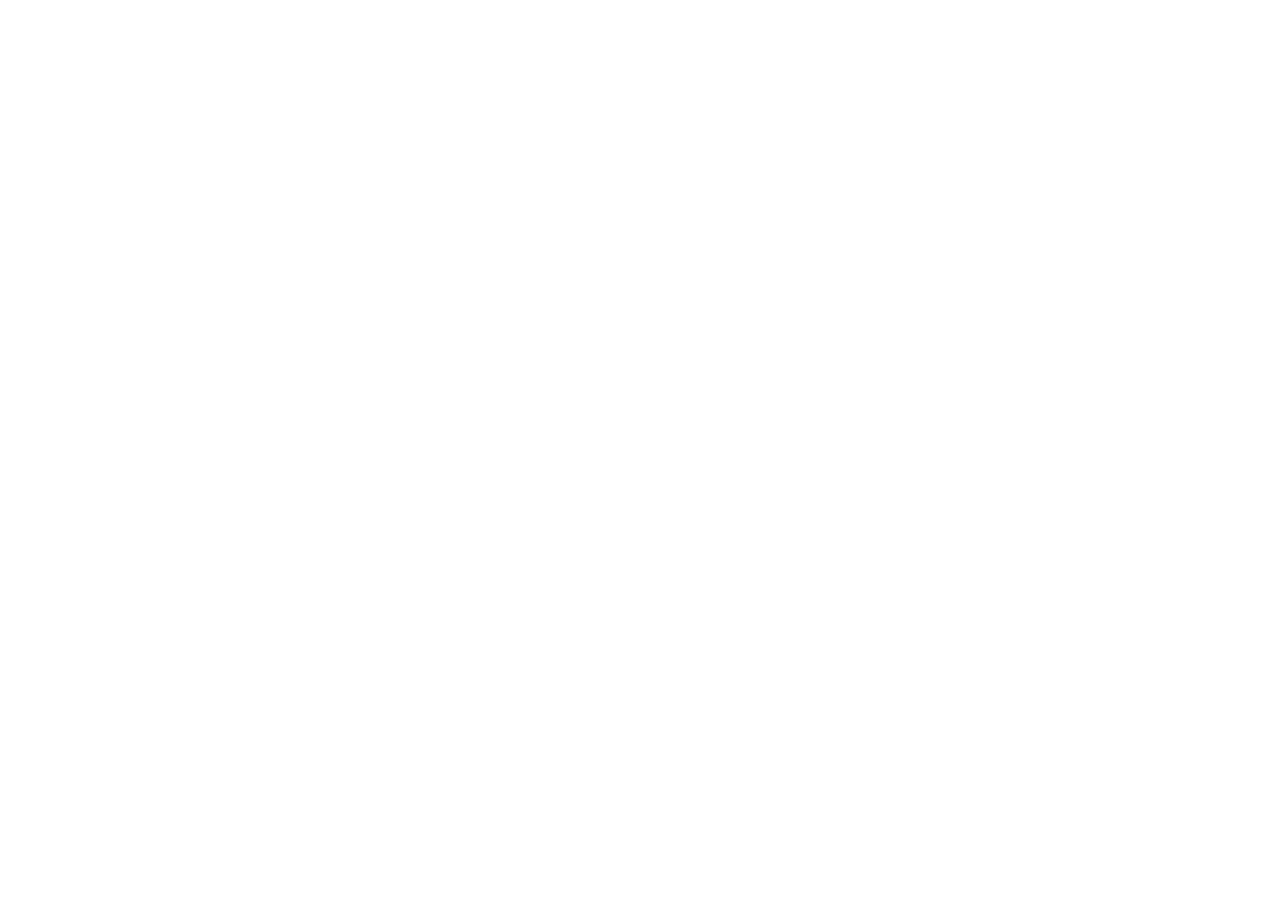
==== frontend/index.html @ 8ec7d5d4 "commit" ====
<!DOCTYPE html>
<html lang="en">
    <head>
        <meta charset="UTF-8">
        <meta name="viewport" content="width=device-width, initial-scale=1.0">
        <title>3D Environmental Change Map</title>
        <link rel="stylesheet" href="https://js.arcgis.com/4.29/esri/themes/light/main.css">
        <script src="https://js.arcgis.com/4.29/"></script>
        <style>
            html, body, #viewDiv {
                padding: 0;
                margin: 0;
                height: 100%;
                width: 100%;
            }
        </style>
    </head>
<body>
    <!-- Map Container -->
    <div id="viewDiv"></div>

    <!-- ArcGIS JS API -->
    <script src="https://js.arcgis.com/4.29/"></script>
    <!-- Custom JS -->
    <script src="assets/js/main.js"></script>
</body>

</html>
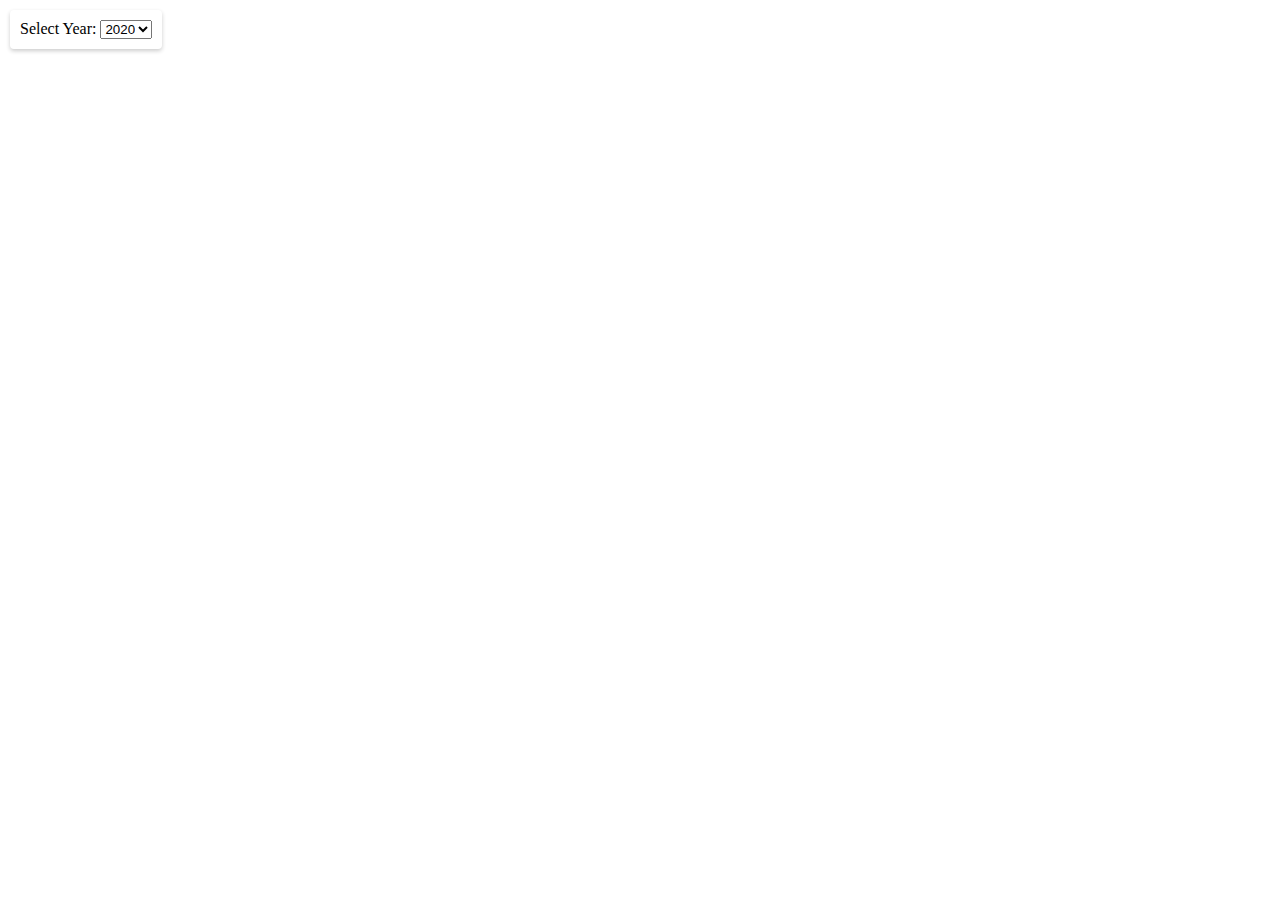
==== commit 81b09553: "commit" ====
--- a/frontend/index.html
+++ b/frontend/index.html
@@ -1,28 +1,30 @@
 <!DOCTYPE html>
 <html lang="en">
-    <head>
-        <meta charset="UTF-8">
-        <meta name="viewport" content="width=device-width, initial-scale=1.0">
-        <title>3D Environmental Change Map</title>
-        <link rel="stylesheet" href="https://js.arcgis.com/4.29/esri/themes/light/main.css">
-        <script src="https://js.arcgis.com/4.29/"></script>
-        <style>
-            html, body, #viewDiv {
-                padding: 0;
-                margin: 0;
-                height: 100%;
-                width: 100%;
-            }
-        </style>
-    </head>
+<head>
+    <meta charset="UTF-8">
+    <meta name="viewport" content="width=device-width, initial-scale=1.0">
+    <title>3D Environmental Change Map</title>
+    <link rel="stylesheet" href="https://js.arcgis.com/4.29/esri/themes/light/main.css">
+    <script src="https://js.arcgis.com/4.29/"></script>
+    <link rel="stylesheet" href="assets/css/style.css">
+</head>
 <body>
+    <!-- Year Selection Control -->
+    <div id="controls">
+        <label for="yearSelector">Select Year:</label>
+        <select id="yearSelector">
+            <option value="2020">2020</option>
+            <option value="2021">2021</option>
+            <option value="2022">2022</option>
+            <option value="2023">2023</option>
+            <option value="2024">2024</option>
+        </select>
+    </div>
+
     <!-- Map Container -->
     <div id="viewDiv"></div>
 
-    <!-- ArcGIS JS API -->
-    <script src="https://js.arcgis.com/4.29/"></script>
     <!-- Custom JS -->
     <script src="assets/js/main.js"></script>
 </body>
-
 </html>
--- a/frontend/assets/css/style.css
+++ b/frontend/assets/css/style.css
@@ -0,0 +1,18 @@
+html, body, #viewDiv {
+    padding: 0;
+    margin: 0;
+    height: 100%;
+    width: 100%;
+}
+
+#controls {
+    position: absolute;
+    top: 10px;
+    left: 10px;
+    background-color: white;
+    padding: 10px;
+    border-radius: 4px;
+    box-shadow: 0px 2px 4px rgba(0, 0, 0, 0.2);
+    z-index: 10;
+}
+
